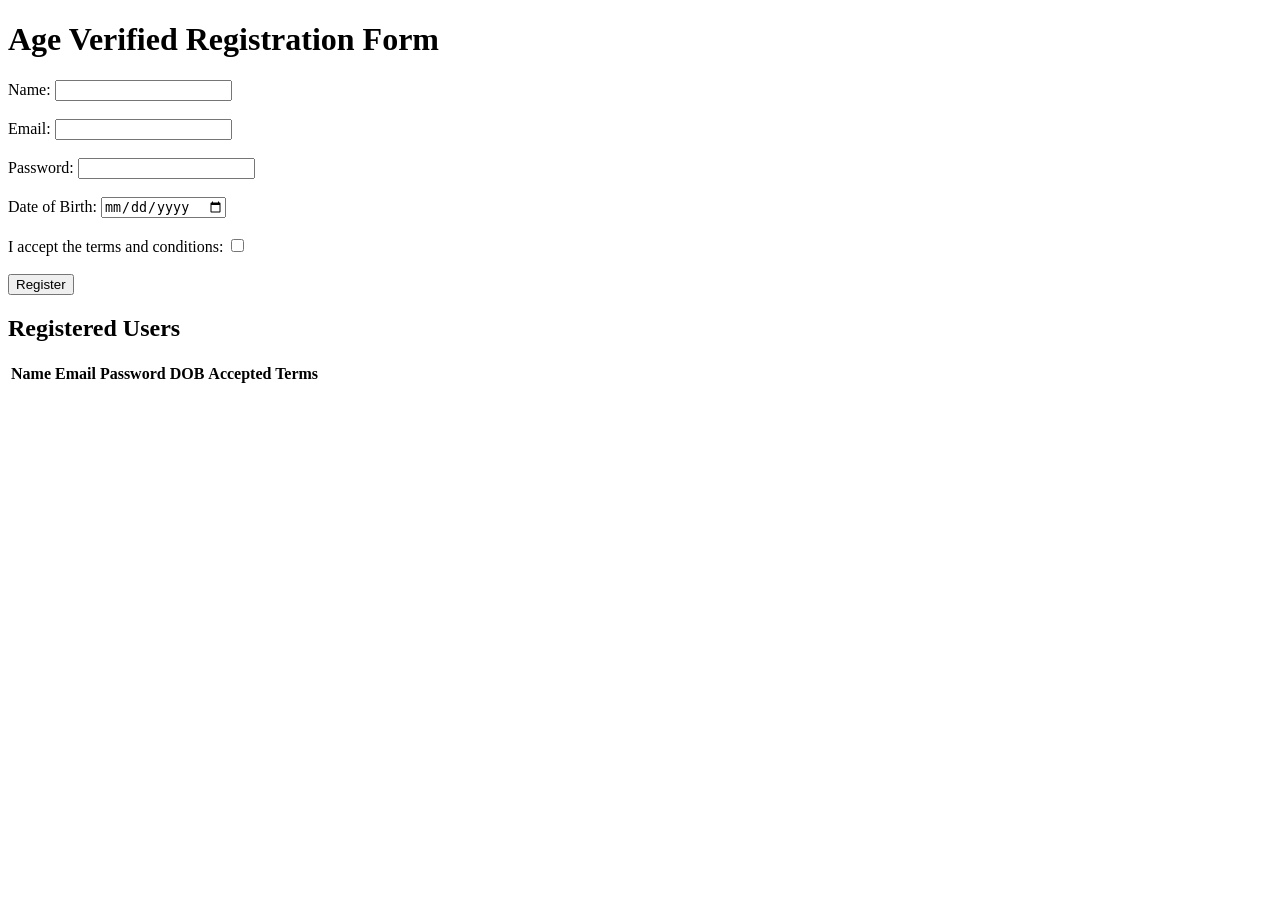
==== index.html @ d2bf2e9d "Add files via upload" ====
<!DOCTYPE html>
<html>

<head>
    <meta charset="UTF-8">
    <title>Age Verified Registration Form</title>
</head>

<body>
    <h1>Age Verified Registration Form</h1>
    <form id="registration-form">
        <label for="name">Name:</label>
        <input type="text" id="name" required><br><br>

        <label for="email">Email:</label>
        <input type="email" id="email" required><br><br>

        <label for="password">Password:</label>
        <input type="password" id="password" required><br><br>

        <label for="dob">Date of Birth:</label>
        <input type="date" id="dob" required><br><br>

        <label for="terms">I accept the terms and conditions:</label>
        <input type="checkbox" id="terms" required><br><br>

        <button type="submit">Register</button>
    </form>

    <h2>Registered Users</h2>
    <table id="users">
        <thead>
            <tr>
                <th>Name</th>
                <th>Email</th>
                <th>Password</th>
                <th>DOB</th>
                <th>Accepted Terms</th>
            </tr>
        </thead>
        <tbody></tbody>
    </table>
</body>

</html>

<script src="index.js"></script>
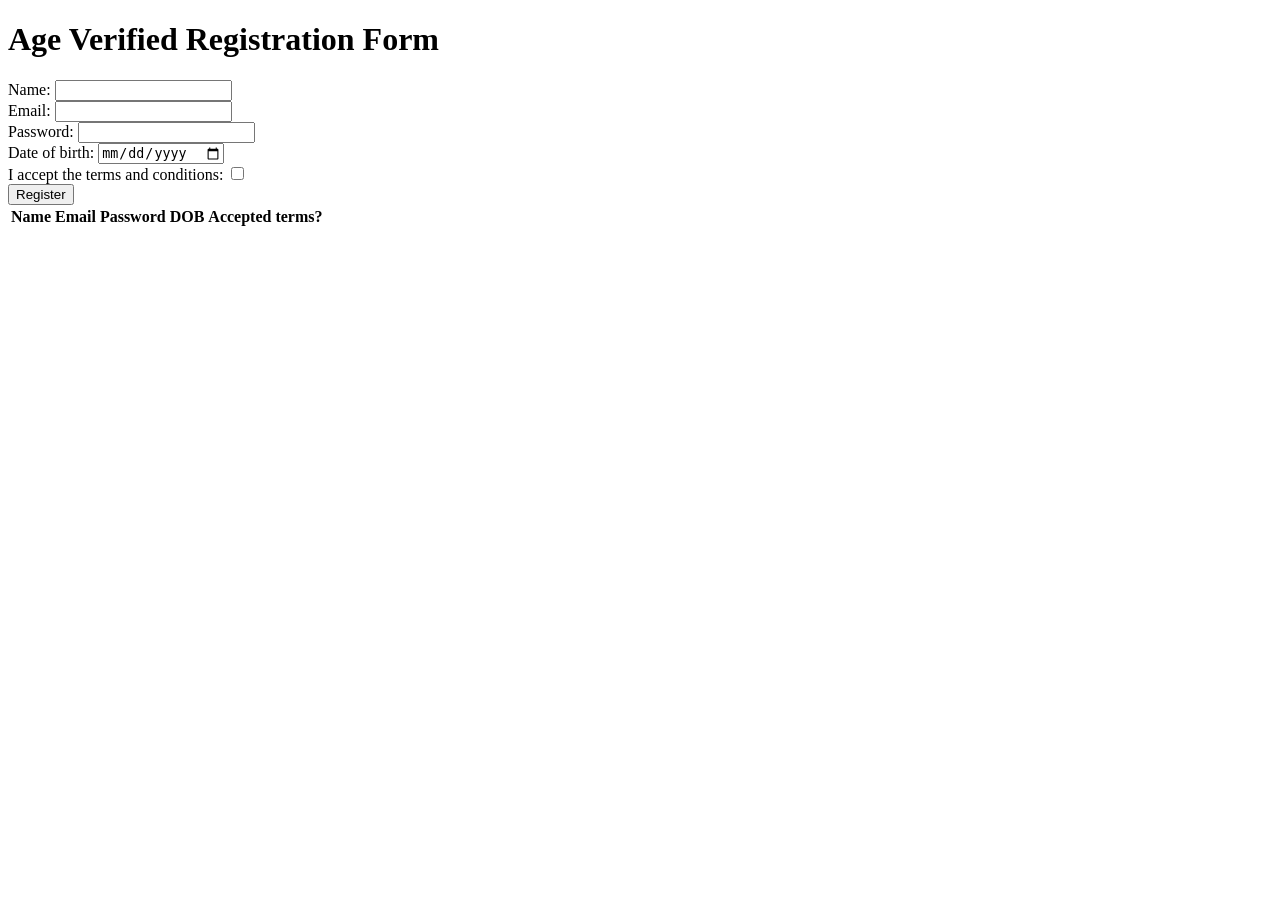
==== commit 09e27c64: "Add files via upload" ====
--- a/index.html
+++ b/index.html
@@ -2,46 +2,34 @@
 <html>
 
 <head>
+    <title>Age Verified Registration Form</title>
     <meta charset="UTF-8">
-    <title>Age Verified Registration Form</title>
+    <meta name="viewport" content="width=device-width, initial-scale=1.0">
 </head>
 
 <body>
     <h1>Age Verified Registration Form</h1>
-    <form id="registration-form">
+    <form onsubmit="event.preventDefault();">
         <label for="name">Name:</label>
-        <input type="text" id="name" required><br><br>
-
+        <input type="text" id="name" required><br>
         <label for="email">Email:</label>
-        <input type="email" id="email" required><br><br>
-
+        <input type="email" id="email" required><br>
         <label for="password">Password:</label>
-        <input type="password" id="password" required><br><br>
-
-        <label for="dob">Date of Birth:</label>
-        <input type="date" id="dob" required><br><br>
-
-        <label for="terms">I accept the terms and conditions:</label>
-        <input type="checkbox" id="terms" required><br><br>
-
-        <button type="submit">Register</button>
+        <input type="password" id="password" required><br>
+        <label for="dob">Date of birth:</label>
+        <input type="date" id="dob" required><br>
+        <label for="accepted">I accept the terms and conditions:</label>
+        <input type="checkbox" id="accepted" required><br>
+        <input type="submit" value="Register" onclick="saveData(
+      document.getElementById('name').value,
+      document.getElementById('email').value,
+      document.getElementById('password').value,
+      document.getElementById('dob').value,
+      document.getElementById('accepted').checked
+    ); displayData();">
     </form>
-
-    <h2>Registered Users</h2>
-    <table id="users">
-        <thead>
-            <tr>
-                <th>Name</th>
-                <th>Email</th>
-                <th>Password</th>
-                <th>DOB</th>
-                <th>Accepted Terms</th>
-            </tr>
-        </thead>
-        <tbody></tbody>
-    </table>
+    <table id="user_table"></table>
 </body>
 
 </html>
-
 <script src="index.js"></script>
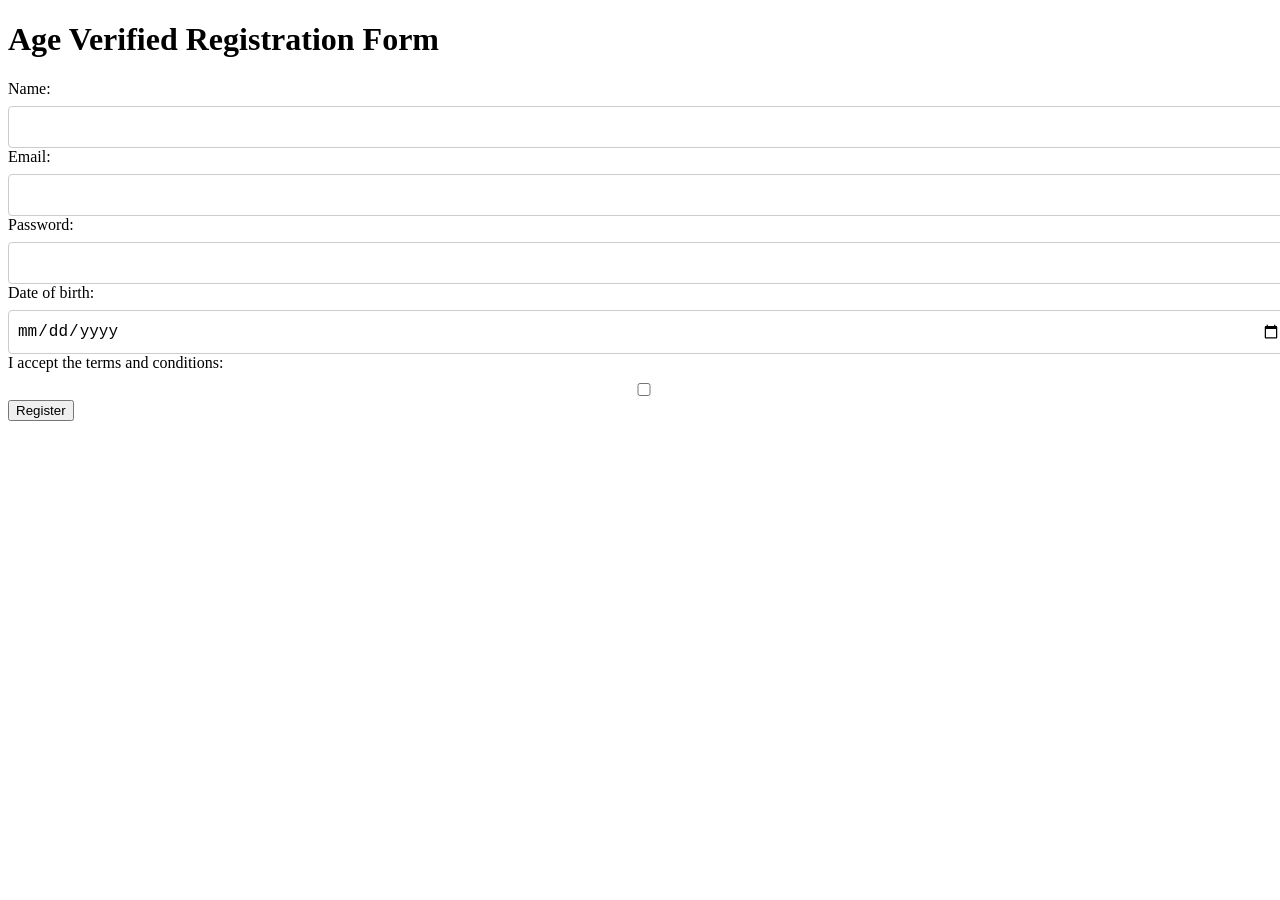
==== commit 4d571f83: "Add files via upload" ====
--- a/index.html
+++ b/index.html
@@ -6,6 +6,48 @@
     <meta charset="UTF-8">
     <meta name="viewport" content="width=device-width, initial-scale=1.0">
 </head>
+<style>
+    table {
+        border-collapse: collapse;
+        width: 100%;
+    }
+    
+    th,
+    td {
+        text-align: left;
+        padding: 8px;
+    }
+    
+    th {
+        background-color: #f2f2f2;
+    }
+    
+    tr:nth-child(even) {
+        background-color: #f2f2f2;
+    }
+    
+    .form-group {
+        margin-bottom: 1rem;
+    }
+    
+    label {
+        display: block;
+        margin-bottom: 0.5rem;
+    }
+    
+    input[type="text"],
+    input[type="email"],
+    input[type="password"],
+    input[type="date"],
+    input[type="checkbox"] {
+        width: 100%;
+        padding: 0.5rem;
+        border: 1px solid #ccc;
+        border-radius: 4px;
+        font-size: 1rem;
+        line-height: 1.5;
+    }
+</style>
 
 <body>
     <h1>Age Verified Registration Form</h1>
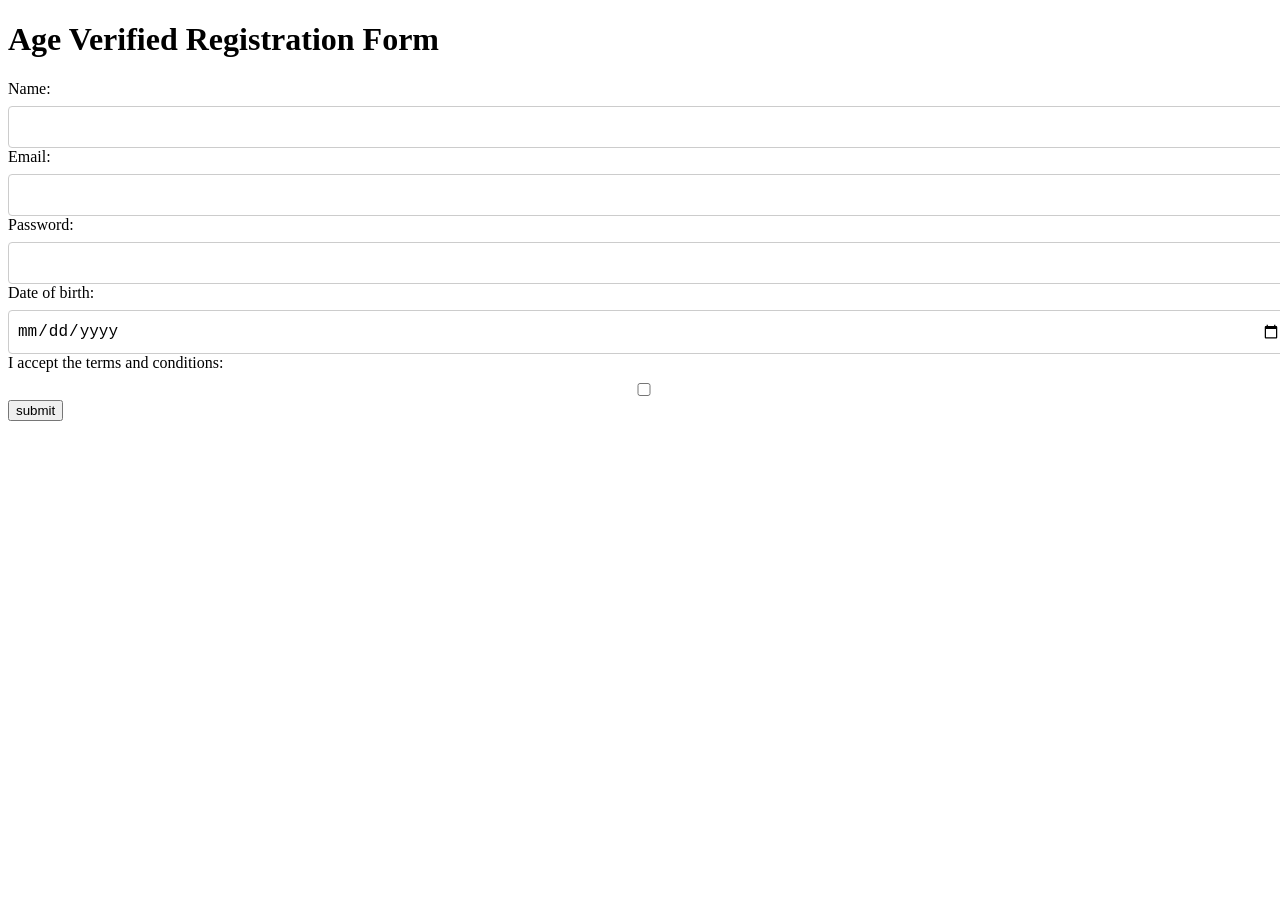
==== commit 5744df8c: "Add files via upload" ====
--- a/index.html
+++ b/index.html
@@ -62,7 +62,7 @@
         <input type="date" id="dob" required><br>
         <label for="accepted">I accept the terms and conditions:</label>
         <input type="checkbox" id="accepted" required><br>
-        <input type="submit" value="Register" onclick="saveData(
+        <input type="submit" value="submit" onclick="saveData(
       document.getElementById('name').value,
       document.getElementById('email').value,
       document.getElementById('password').value,
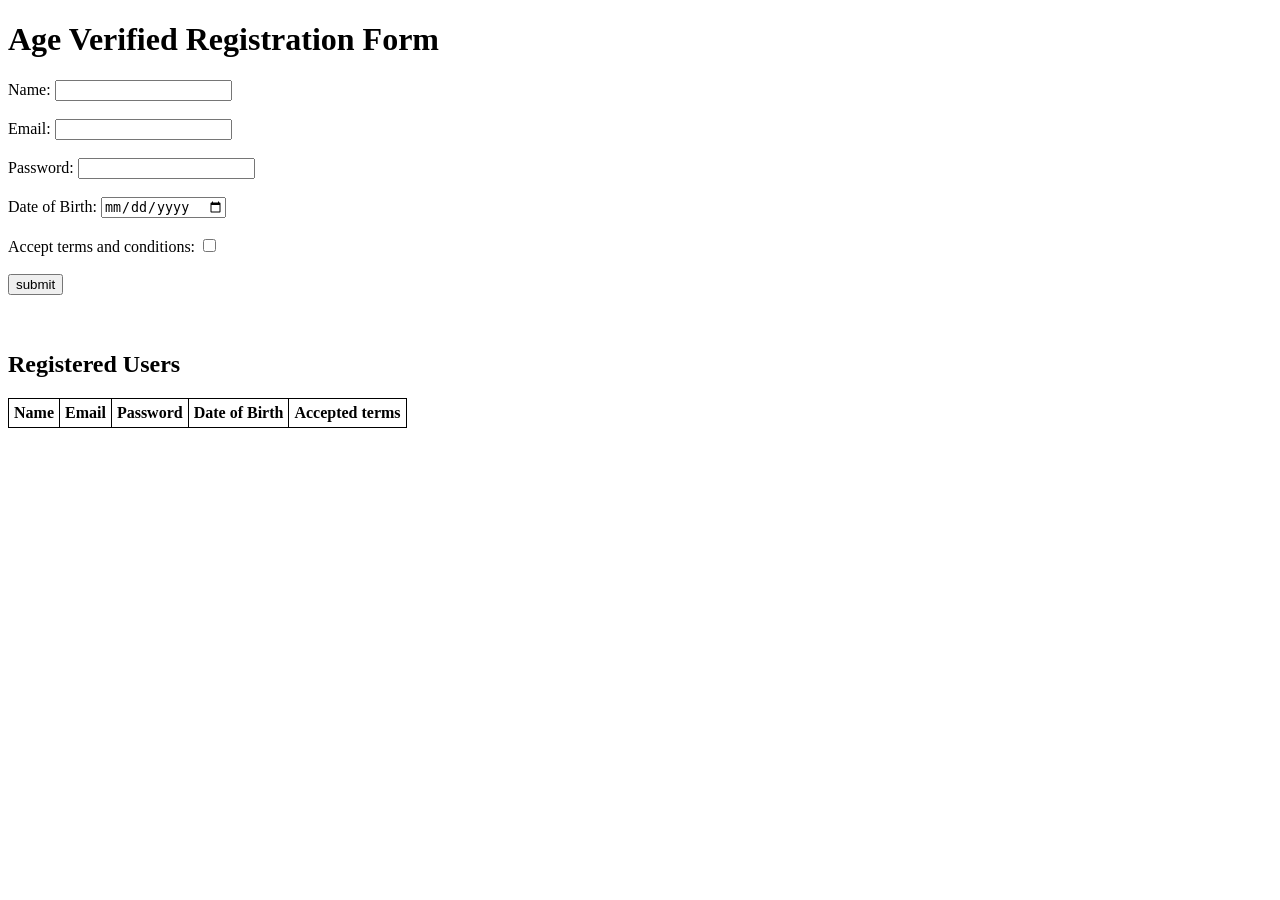
==== commit 1b5311f8: "Add files via upload" ====
--- a/index.html
+++ b/index.html
@@ -2,76 +2,52 @@
 <html>
 
 <head>
+    <style>
+        table {
+            border-collapse: collapse;
+        }
+        
+        td,
+        th {
+            border: 1px solid black;
+            padding: 5px;
+        }
+    </style>
     <title>Age Verified Registration Form</title>
-    <meta charset="UTF-8">
-    <meta name="viewport" content="width=device-width, initial-scale=1.0">
 </head>
-<style>
-    table {
-        border-collapse: collapse;
-        width: 100%;
-    }
-    
-    th,
-    td {
-        text-align: left;
-        padding: 8px;
-    }
-    
-    th {
-        background-color: #f2f2f2;
-    }
-    
-    tr:nth-child(even) {
-        background-color: #f2f2f2;
-    }
-    
-    .form-group {
-        margin-bottom: 1rem;
-    }
-    
-    label {
-        display: block;
-        margin-bottom: 0.5rem;
-    }
-    
-    input[type="text"],
-    input[type="email"],
-    input[type="password"],
-    input[type="date"],
-    input[type="checkbox"] {
-        width: 100%;
-        padding: 0.5rem;
-        border: 1px solid #ccc;
-        border-radius: 4px;
-        font-size: 1rem;
-        line-height: 1.5;
-    }
-</style>
 
 <body>
     <h1>Age Verified Registration Form</h1>
-    <form onsubmit="event.preventDefault();">
+    <form id="registrationForm">
         <label for="name">Name:</label>
-        <input type="text" id="name" required><br>
+        <input type="text" id="name" name="name" required><br><br>
         <label for="email">Email:</label>
-        <input type="email" id="email" required><br>
+        <input type="email" id="email" name="email" required><br><br>
         <label for="password">Password:</label>
-        <input type="password" id="password" required><br>
-        <label for="dob">Date of birth:</label>
-        <input type="date" id="dob" required><br>
-        <label for="accepted">I accept the terms and conditions:</label>
-        <input type="checkbox" id="accepted" required><br>
-        <input type="submit" value="submit" onclick="saveData(
-      document.getElementById('name').value,
-      document.getElementById('email').value,
-      document.getElementById('password').value,
-      document.getElementById('dob').value,
-      document.getElementById('accepted').checked
-    ); displayData();">
+        <input type="password" id="password" name="password" required><br><br>
+        <label for="dob">Date of Birth:</label>
+        <input type="date" id="dob" name="dob" required><br><br>
+        <label for="terms">Accept terms and conditions:</label>
+        <input type="checkbox" id="terms" name="terms" required><br><br>
+        <input type="submit" value="submit">
     </form>
-    <table id="user_table"></table>
+    <br><br>
+    <h2>Registered Users</h2>
+    <table id="usersTable">
+        <thead>
+            <tr>
+                <th>Name</th>
+                <th>Email</th>
+                <th>Password</th>
+                <th>Date of Birth</th>
+                <th>Accepted terms</th>
+            </tr>
+        </thead>
+        <tbody>
+        </tbody>
+    </table>
 </body>
 
 </html>
+
 <script src="index.js"></script>
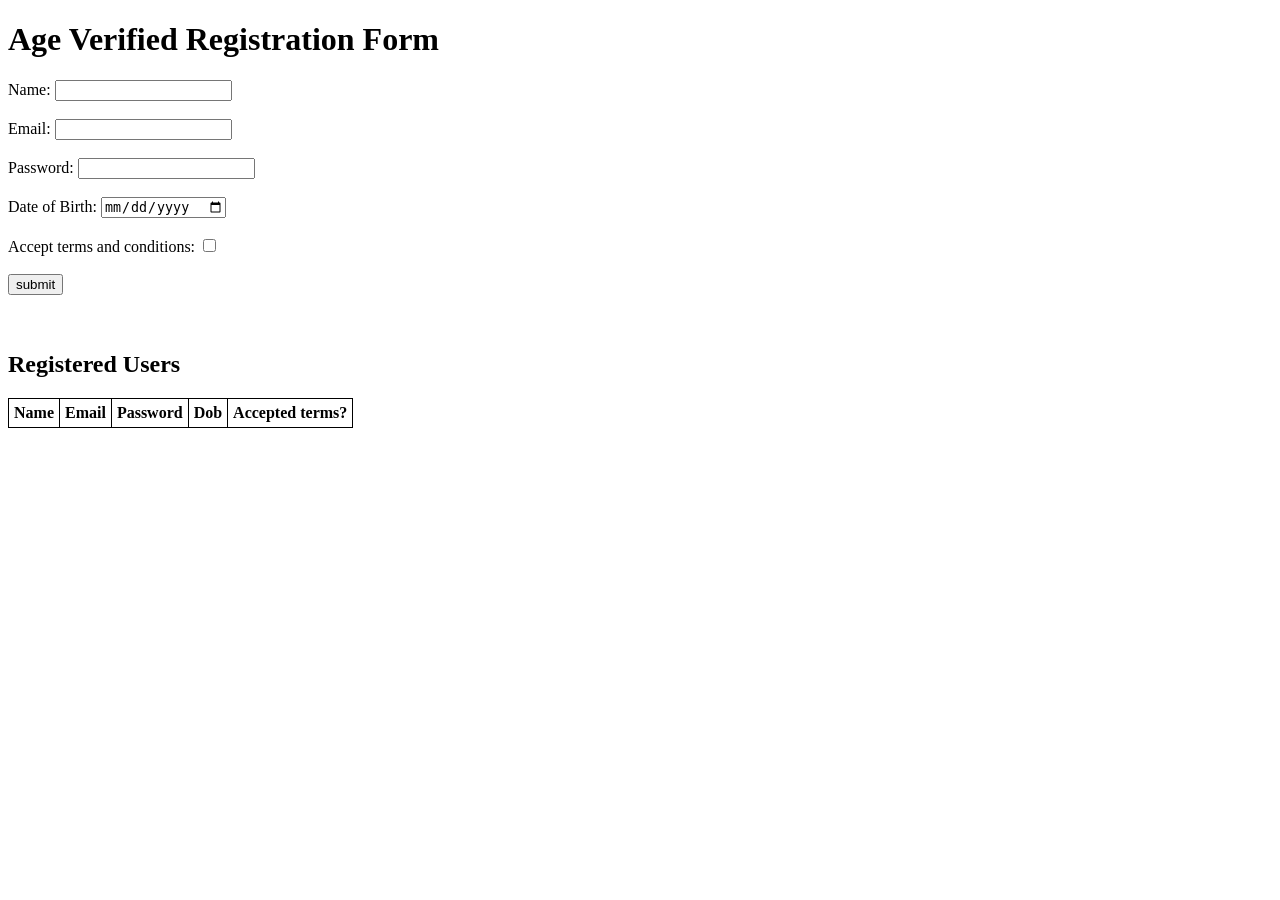
==== commit a99c14d4: "Add files via upload" ====
--- a/index.html
+++ b/index.html
@@ -39,8 +39,8 @@
                 <th>Name</th>
                 <th>Email</th>
                 <th>Password</th>
-                <th>Date of Birth</th>
-                <th>Accepted terms</th>
+                <th>Dob</th>
+                <th>Accepted terms?</th>
             </tr>
         </thead>
         <tbody>
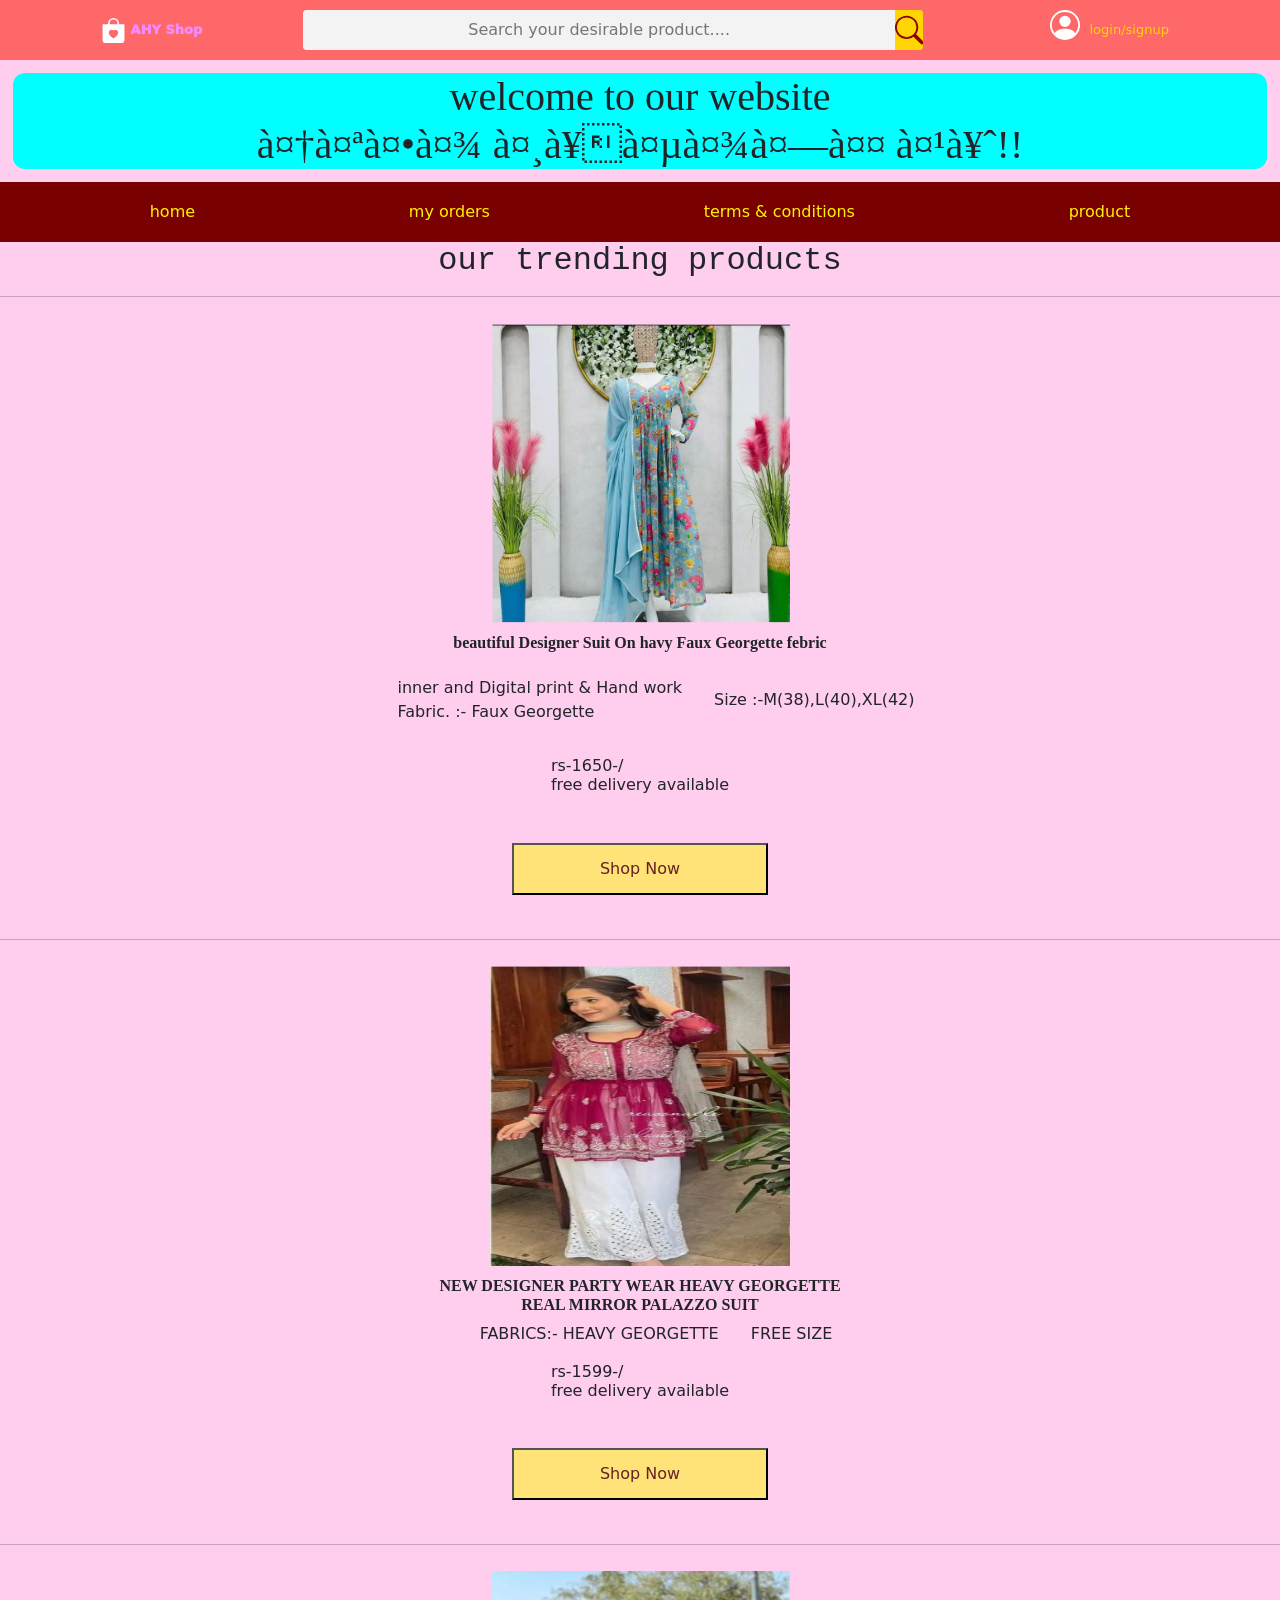
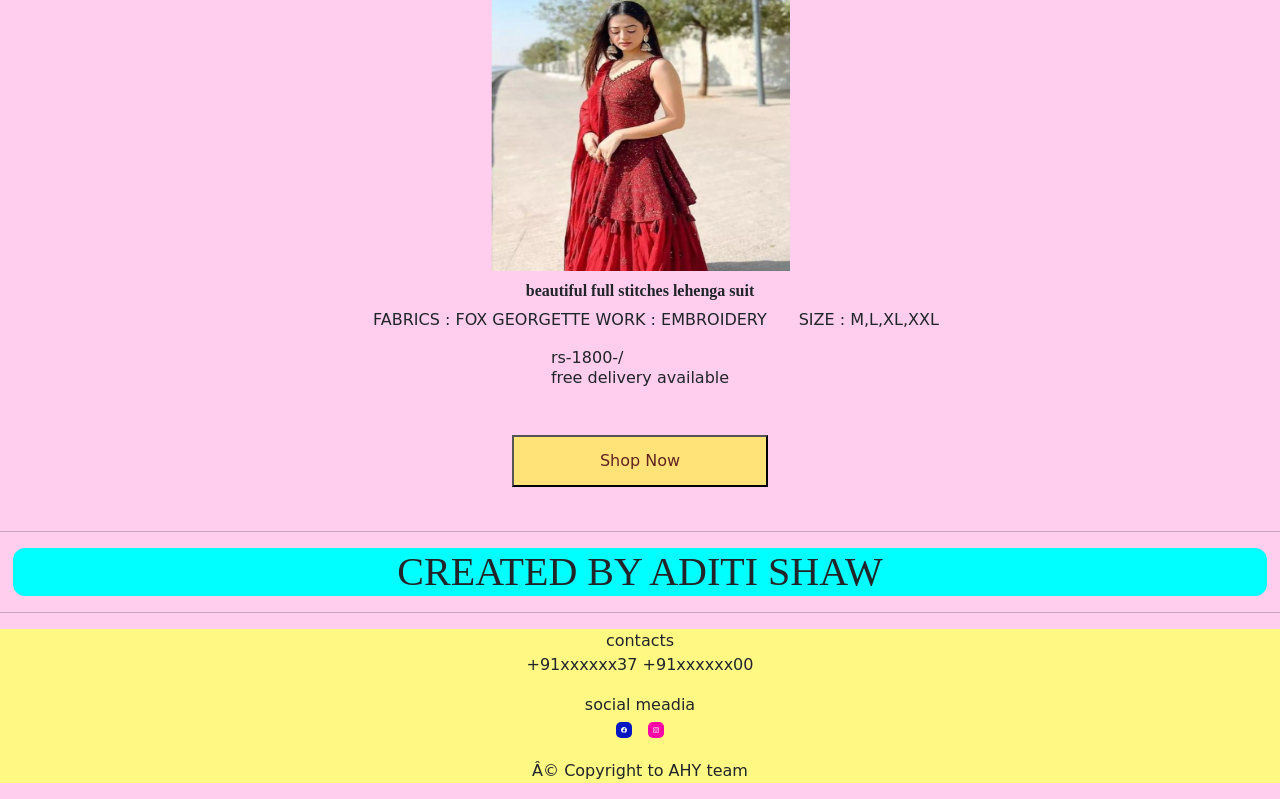
==== commit b7a16306: "Add files via upload" ====
--- a/index.html
+++ b/index.html
@@ -1,53 +1,159 @@
 <!DOCTYPE html>
 <html>
+<link href="https://cdn.jsdelivr.net/npm/bootstrap@5.3.3/dist/css/bootstrap.min.css" rel="stylesheet" integrity="sha384-QWTKZyjpPEjISv5WaRU9OFeRpok6YctnYmDr5pNlyT2bRjXh0JMhjY6hW+ALEwIH" crossorigin="anonymous">
 
 <head>
-    <style>
-        table {
-            border-collapse: collapse;
-        }
-        
-        td,
-        th {
-            border: 1px solid black;
-            padding: 5px;
-        }
-    </style>
-    <title>Age Verified Registration Form</title>
+    <meta name="viewport" content="width=device-width, initial-scale=1.0">
+    <link rel="stylesheet " href="index.css ">
+    <title>
+        AHY-Shop|home
+    </title>
+    <!-- uper nav bar-->
+    <div class="upper-nav">
+        <div class="nav-lo">
+            <svg xmlns="http://www.w3.org/2000/svg" width="25" height="25" fill="currentColor" class="bi bi-bag-heart-fill" viewBox="0 0 16 16" id="lo" color="white">
+                <path d="M11.5 4v-.5a3.5 3.5 0 1 0-7 0V4H1v10a2 2 0 0 0 2 2h10a2 2 0 0 0 2-2V4h-3.5ZM8 1a2.5 2.5 0 0 1 2.5 2.5V4h-5v-.5A2.5 2.5 0 0 1 8 1Zm0 6.993c1.664-1.711 5.825 1.283 0 5.132-5.825-3.85-1.664-6.843 0-5.132Z"/>
+              </svg> AHY Shop
+        </div>
+        <div class="search">
+            <input placeholder="Search your desirable product...." class="search-input">
+            <svg xmlns="http://www.w3.org/2000/svg" fill="currentcolor" class="bi bi-search" viewBox="0 0 16 16" id="search">
+        <path d="M11.742 10.344a6.5 6.5 0 1 0-1.397 1.398h-.001c.03.04.062.078.098.115l3.85 3.85a1 1 0 0 0 1.415-1.414l-3.85-3.85a1.007 1.007 0 0 0-.115-.1zM12 6.5a5.5 5.5 0 1 1-11 0 5.5 5.5 0 0 1 11 0z"/>
+    </svg>
+        </div>
+
+        <div class="profile">
+            <svg xmlns="http://www.w3.org/2000/svg" width="30" height="30" fill="currentColor" class="bi bi-person-circle" viewBox="0 0 16 16" id="profile">
+        <path d="M11 6a3 3 0 1 1-6 0 3 3 0 0 1 6 0z" />
+        <path fill-rule="evenodd" d="M0 8a8 8 0 1 1 16 0A8 8 0 0 1 0 8zm8-7a7 7 0 0 0-5.468 11.37C3.242 11.226 4.805 10 8 10s4.757 1.225 5.468 2.37A7 7 0 0 0 8 1z" />
+      </svg>
+            <a class="logins" href="login.html">
+               login/signup
+            </a>
+        </div>
+
+    </div>
+
 </head>
 
+
 <body>
-    <h1>Age Verified Registration Form</h1>
-    <form id="registrationForm">
-        <label for="name">Name:</label>
-        <input type="text" id="name" name="name" required><br><br>
-        <label for="email">Email:</label>
-        <input type="email" id="email" name="email" required><br><br>
-        <label for="password">Password:</label>
-        <input type="password" id="password" name="password" required><br><br>
-        <label for="dob">Date of Birth:</label>
-        <input type="date" id="dob" name="dob" required><br><br>
-        <label for="terms">Accept terms and conditions:</label>
-        <input type="checkbox" id="terms" name="terms" required><br><br>
-        <input type="submit" value="submit">
-    </form>
-    <br><br>
-    <h2>Registered Users</h2>
-    <table id="usersTable">
-        <thead>
-            <tr>
-                <th>Name</th>
-                <th>Email</th>
-                <th>Password</th>
-                <th>Dob</th>
-                <th>Accepted terms?</th>
-            </tr>
-        </thead>
-        <tbody>
-        </tbody>
-    </table>
+
+    <section>
+
+
+
+        <!--welcoming-->
+        <h1>welcome to our website
+            <br> आपका स्वागत है!!
+        </h1>
+        <!-- nav starts -->
+        <nav>
+            <a href="index.html">
+                home  
+            </a>
+            <a href="orders.html">
+                my orders  
+            </a>
+            <a href="terms & conditions.html">
+                  terms & conditions  
+            </a>
+            <a href="products.html">
+                  product  
+            </a>
+        </nav>
+
 </body>
+<!--button-->
 
-</html>
 
-<script src="index.js"></script>+</body>
+<!--trend products-->
+<main>
+    <h2> our trending products </h2>
+    <section>
+        <hr>
+        <div class="trenproduc">
+            <div class="imagpro">
+                <input type="image" class="image" id="image" src="./image1.jpg.png" width="20%">
+            </div>
+            <h3> beautiful Designer Suit On havy Faux Georgette febric</h3>
+            <div class="propara">
+                <p>
+
+                    <ul>inner and Digital print & Hand work <br>Fabric. :- Faux Georgette</ul>
+                    <ul> Size :-M(38),L(40),XL(42) </ul>
+                </p><br>
+                <br><br><br></div>
+            <div class="price">
+                <h6>rs-1650-/ <br>free delivery available</h6>
+                <br></div>
+            <a href="shopNow.html">
+                <div class="shopbtn"><button class="btn-sn">Shop Now</button><br><br><br> <br> <br></div>
+            </a>
+            <hr>
+
+            <div class="imagpro">
+                <input type="image" id="image" src="./image2.jpg.png" width="15% ">
+            </div>
+            <h3> NEW DESIGNER PARTY WEAR HEAVY GEORGETTE <br>REAL MIRROR PALAZZO SUIT</h3>
+            <div class="propara">
+                <p>
+
+                    <ul> FABRICS:- HEAVY GEORGETTE</ul>
+                    <ul> FREE SIZE</ul>
+                </p>
+            </div>
+            <div class="price">
+                <h6> rs-1599-/<br>free delivery available</h6><br></div>
+            <a href="shopNow.html">
+                <div class="shopbtn"><button class="btn-sn">Shop Now</button><br><br><br> <br> <br></div>
+            </a>
+            <hr>
+            <div class="imagpro">
+                <input type="image" id="image" src="./image3.jpg.png" width="20% ">
+            </div>
+            <h3>beautiful full stitches lehenga suit</h3>
+            <div class="propara">
+                <p>
+                    <br>
+                    <ul>FABRICS : FOX GEORGETTE WORK : EMBROIDERY </ul>
+                    <ul> SIZE : M,L,XL,XXL</ul>
+                </p>
+            </div>
+            <div class="price">
+                <h6> rs-1800-/<br>free delivery available</h6><br></div>
+            <a href="shopNow.html">
+                <div class="shopbtn"><button class="btn-sn">Shop Now</button><br><br><br> <br> <br></div>
+            </a>
+
+            <hr>
+            <h1> CREATED BY ADITI SHAW</h1>
+            <hr>
+
+        </div>
+
+</main>
+<!--footer starts-->
+<footer>
+
+    <p class="contacts">contacts<br> +91xxxxxx37 +91xxxxxx00</p>
+
+    <p class="social">social meadia<br>
+
+        <a href="https://www.facebook.com/rita.shaw.104418?mibextid=ZbWKwL " target="_blank"><svg xmlns="http://www.w3.org/2000/svg" width="16" height="16" fill="currentColor" class="bi bi-facebook" viewBox="0 0 16 16" id="face">
+            <path d="M16 8.049c0-4.446-3.582-8.05-8-8.05C3.58 0-.002 3.603-.002 8.05c0 4.017 2.926 7.347 6.75 7.951v-5.625h-2.03V8.05H6.75V6.275c0-2.017 1.195-3.131 3.022-3.131.876 0 1.791.157 1.791.157v1.98h-1.009c-.993 0-1.303.621-1.303 1.258v1.51h2.218l-.354 2.326H9.25V16c3.824-.604 6.75-3.934 6.75-7.951z"/>
+          </svg></a>
+        <a href="https://instagram.com/aditishaw55?igshid=NGExMmI2YTkyZg==" target="_blank">
+            <svg xmlns="http://www.w3.org/2000/svg" width="16" height="16" fill="currentColor" class="bi bi-instagram" viewBox="0 0 16 16" id="insta">
+            <path d="M8 0C5.829 0 5.556.01 4.703.048 3.85.088 3.269.222 2.76.42a3.917 3.917 0 0 0-1.417.923A3.927 3.927 0 0 0 .42 2.76C.222 3.268.087 3.85.048 4.7.01 5.555 0 5.827 0 8.001c0 2.172.01 2.444.048 3.297.04.852.174 1.433.372 1.942.205.526.478.972.923 1.417.444.445.89.719 1.416.923.51.198 1.09.333 1.942.372C5.555 15.99 5.827 16 8 16s2.444-.01 3.298-.048c.851-.04 1.434-.174 1.943-.372a3.916 3.916 0 0 0 1.416-.923c.445-.445.718-.891.923-1.417.197-.509.332-1.09.372-1.942C15.99 10.445 16 10.173 16 8s-.01-2.445-.048-3.299c-.04-.851-.175-1.433-.372-1.941a3.926 3.926 0 0 0-.923-1.417A3.911 3.911 0 0 0 13.24.42c-.51-.198-1.092-.333-1.943-.372C10.443.01 10.172 0 7.998 0h.003zm-.717 1.442h.718c2.136 0 2.389.007 3.232.046.78.035 1.204.166 1.486.275.373.145.64.319.92.599.28.28.453.546.598.92.11.281.24.705.275 1.485.039.843.047 1.096.047 3.231s-.008 2.389-.047 3.232c-.035.78-.166 1.203-.275 1.485a2.47 2.47 0 0 1-.599.919c-.28.28-.546.453-.92.598-.28.11-.704.24-1.485.276-.843.038-1.096.047-3.232.047s-2.39-.009-3.233-.047c-.78-.036-1.203-.166-1.485-.276a2.478 2.478 0 0 1-.92-.598 2.48 2.48 0 0 1-.6-.92c-.109-.281-.24-.705-.275-1.485-.038-.843-.046-1.096-.046-3.233 0-2.136.008-2.388.046-3.231.036-.78.166-1.204.276-1.486.145-.373.319-.64.599-.92.28-.28.546-.453.92-.598.282-.11.705-.24 1.485-.276.738-.034 1.024-.044 2.515-.045v.002zm4.988 1.328a.96.96 0 1 0 0 1.92.96.96 0 0 0 0-1.92zm-4.27 1.122a4.109 4.109 0 1 0 0 8.217 4.109 4.109 0 0 0 0-8.217zm0 1.441a2.667 2.667 0 1 1 0 5.334 2.667 2.667 0 0 1 0-5.334z"/>
+          </svg></a>
+    </p>
+
+    <p class="copy">© Copyright to AHY team</p>
+
+</footer>
+<script src="https://cdn.jsdelivr.net/npm/bootstrap@5.3.3/dist/js/bootstrap.bundle.min.js" integrity="sha384-YvpcrYf0tY3lHB60NNkmXc5s9fDVZLESaAA55NDzOxhy9GkcIdslK1eN7N6jIeHz" crossorigin="anonymous"></script>
+<script src="web.js"></script>
+
+</html>
--- a/index.css
+++ b/index.css
@@ -0,0 +1,237 @@
+button {
+    display: flex;
+    justify-content: center;
+    width: 20%;
+    margin-top: 12px;
+    background-color: rgb(255, 226, 120);
+    color: rgb(100, 35, 35);
+    padding: 12px 20px;
+    position: absolute;
+}
+
+nav {
+    background-color: #ff6868;
+    overflow: hidden;
+}
+
+nav {
+    height: 60px;
+    background-color: #790000;
+    color: #790000;
+    display: flex;
+    align-items: center;
+    justify-content: space-evenly;
+}
+
+nav a {
+    color: #ffd502;
+    margin: 5%;
+    text-decoration: none;
+}
+
+nav :hover {
+    color: #ffc0eb;
+}
+
+body {
+    background: #ffcdee;
+    margin: 0px;
+}
+
+h1 {
+    margin: 1%;
+    background-color: aqua;
+    font-family: initial;
+    text-align: center;
+    border-radius: 12px;
+}
+
+h2 {
+    font-family: monospace;
+    text-align: center;
+}
+
+h3 {
+    font-family: cursive;
+    text-align: center;
+}
+
+footer {
+    padding: auto;
+    background: #fff984;
+    text-align: center;
+}
+
+#image {
+    float: left;
+    margin: 10px;
+}
+
+h6 {
+    float: none;
+}
+
+nav a {
+    color: #fff202;
+    margin: 5%;
+    text-decoration: none;
+}
+
+nav :hover {
+    color: #ffc0eb;
+}
+
+li {
+    text-decoration: none;
+}
+
+#insta {
+    padding: 5px;
+    border-radius: 5px;
+    margin: 5px;
+    background-color: rgb(255, 0, 166);
+    color: #ffffff;
+    float: center;
+}
+
+#face {
+    padding: 5px;
+    border-radius: 5px;
+    margin: 5px;
+    background-color: rgb(0, 23, 193);
+    color: #ffffff;
+    float: center;
+}
+
+
+/*logo*/
+
+.upper-nav {
+    width: 100%;
+    height: 60px;
+    background-color: #ff6868;
+    color: #f58bff;
+    display: flex;
+    align-items: center;
+    justify-content: space-evenly;
+}
+
+.nav-lo {
+    font-size: large;
+    font-weight: 1000;
+}
+
+
+/*search*/
+
+.search {
+    display: flex;
+    width: 620px;
+    height: 40px;
+    border-radius: 4px;
+    background-color: pink;
+    justify-content: space-evenly;
+}
+
+.search-input {
+    background-color: #f3f3f3;
+    width: 50px;
+    text-align: center;
+    border-top-left-radius: 4px;
+    border-bottom-left-radius: 4px;
+    border: none;
+}
+
+.search-input {
+    width: 100%;
+    font-size: 1rem;
+    border: none;
+}
+
+#search {
+    width: 30px;
+    display: flex;
+    justify-content: center;
+    align-items: center;
+    font-size: 1px;
+    background-color: #ffd502;
+    border-top-right-radius: 4px;
+    border-bottom-right-radius: 4px;
+    color: #8f0000;
+}
+
+.nav-search:hover {
+    border: 2px solid #8f0000;
+}
+
+.search-input {
+    width: 100%;
+    font-size: 1rem;
+    border: none;
+}
+
+
+/*other nav attributes*/
+
+#profile {
+    color: white;
+}
+
+.logins {
+    color: #ffd502;
+    padding: 10px 10px;
+    border-radius: 10px;
+    text-decoration: none;
+    justify-content: center;
+    font-size: 20px;
+    float: right;
+}
+
+.imagpro {
+    display: flex;
+    justify-content: center;
+    align-items: center;
+}
+
+.propara {
+    display: flex;
+    justify-content: center;
+    align-items: center;
+    text-size-adjust: 20px;
+}
+
+.price {
+    display: flex;
+    justify-content: center;
+    align-items: center;
+}
+
+.shopbtn {
+    display: flex;
+    justify-content: center;
+    align-items: center;
+}
+
+
+/*responsive*/
+
+@media screen and (max-width: 1699px) {
+    #image {
+        width: 300px;
+        height: 300px;
+    }
+    .logins {
+        font-size: small;
+    }
+    h3 {
+        font-size: medium;
+        font-weight: bolder;
+    }
+    #profile {
+        margin-left: 25px;
+    }
+    .nav-lo {
+        font-size: small;
+        font-weight: 1000;
+    }
+}
